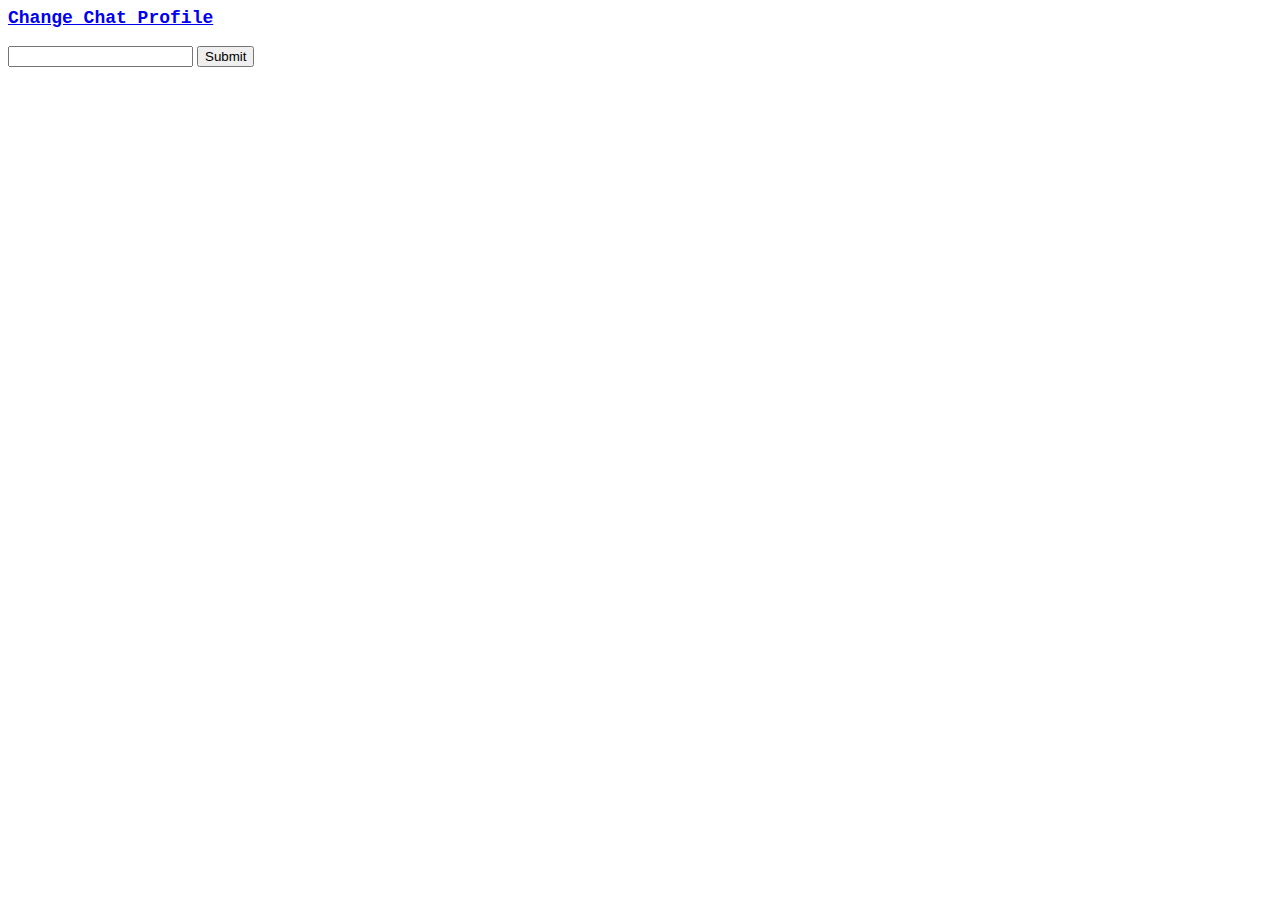
==== public/chat.html @ 4e036693 "Added rudimentary login page" ====
<!doctype html>
<html>
	<head>
		<meta charset="utf-8">
		<title>
			Socket.io Basics
		</title>
	</head>
	<body>
	<span style="font-family:courier;font-size:18px;"><b><a href="/index.html">Change Chat Profile</a></b></span>
	<h2 id="room-title" style="font-family:courier;font-size:22px;font-weight:bold;"></h2>
	<div class="messages" style="font-family:courier;font-size:18px;">
	<!--Messages end up here-->
		
	</div>
	<form id="message-form">
		<input type="text" name="message"/>
		<input type="submit">
	</form>
	<script src="/js/jquery-2.1.4.min.js"/></script>	
	<script src="/js/socket.io-1.7.2.min.js"/></script>
	<script src="/js/moment.min.js"/></script>
	<script src="/js/queryparams.js"/></script>	
	<script src="/js/app.js"/></script>	
	</body>
</html>
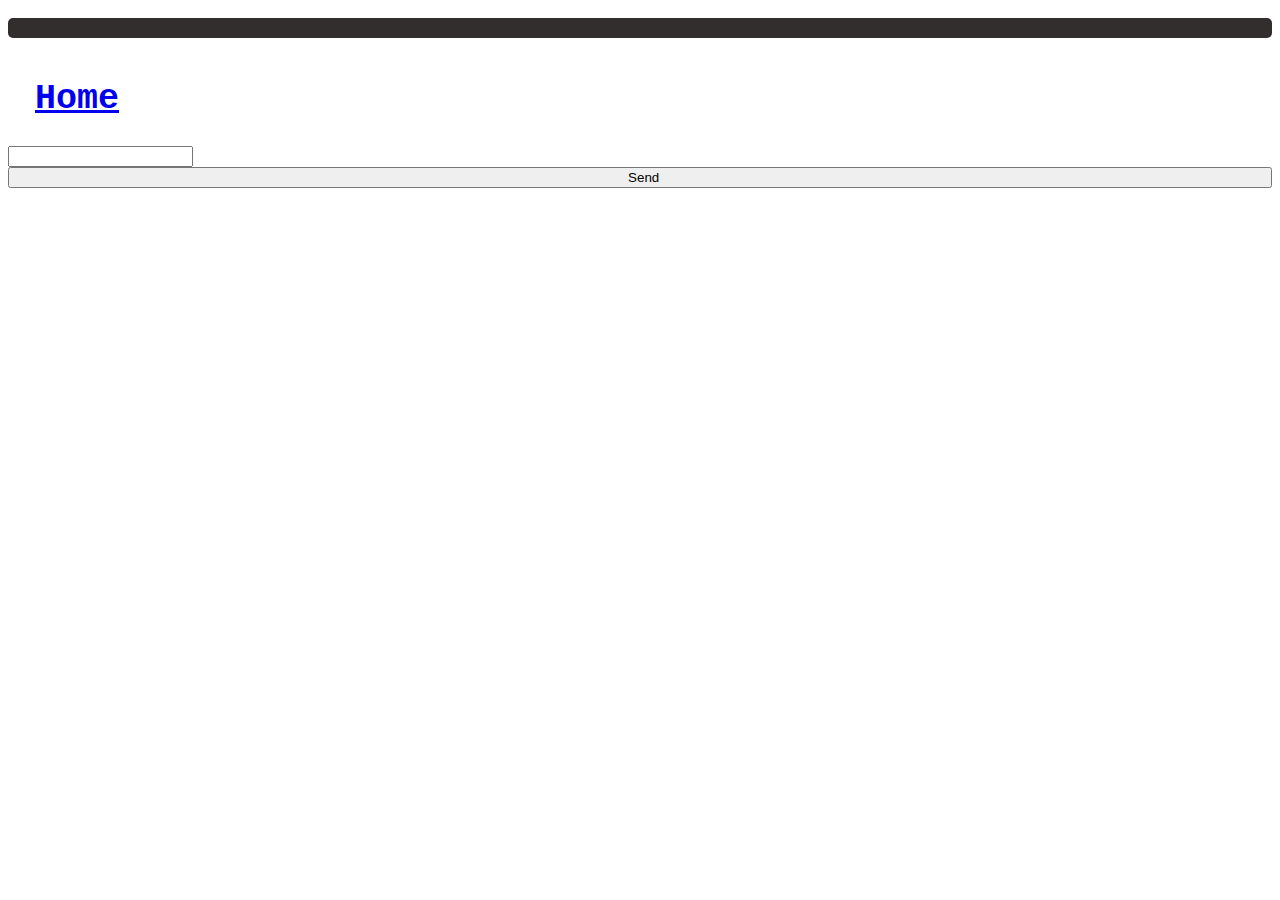
==== commit 38d81add: "Added Bootstrap styling to chat app" ====
--- a/public/chat.html
+++ b/public/chat.html
@@ -3,24 +3,55 @@
 	<head>
 		<meta charset="utf-8">
 		<title>
-			Socket.io Basics
+			SocketChat
 		</title>
+		<link rel="stylesheet" type="text/css" href="/css/bootstrap.min.css">
+		<link rel="stylesheet" type="text/css" href="/css/socketchatstyles.css">
+		<link rel="stylesheet" type="text/css" href="/css/ionicons.css">
 	</head>
 	<body>
-	<span style="font-family:courier;font-size:18px;"><b><a href="/index.html">Change Chat Profile</a></b></span>
-	<h2 id="room-title" style="font-family:courier;font-size:22px;font-weight:bold;"></h2>
-	<div class="messages" style="font-family:courier;font-size:18px;">
-	<!--Messages end up here-->
-		
-	</div>
-	<form id="message-form">
-		<input type="text" name="message"/>
-		<input type="submit">
-	</form>
-	<script src="/js/jquery-2.1.4.min.js"/></script>	
+	<div class="login-dark-chat">
+    <div class="container">
+        <div class="row">
+		<div class="col-lg-12 col-md-12 col-sm-12 col-xs-12">
+	           <div class="row">
+	            	<div class="col-lg-6 col-md-6 col-sm-6 col-xs-6">
+	            	    <h2 id="room-title" style="font-family:courier;font-size:22px;font-weight:bold;background: #332e2e;color:white;padding: 10px;border-radius: 5px;"></h2>	
+	            	</div>
+	            	<div class="col-lg-6 col-md-6 col-sm-6 col-xs-6">
+	            		<div class="icon ion-home pull-right" style="font-family:courier;font-size:18px;font-size: 35px;margin:5px;padding: 22px;"><b><a href="/index.html">Home</a></b></div>
+	            	</div>
+	            </div>
+            </div>
+            <div class="col-lg-10 col-md-10 col-sm-8 col-xs-12">
+                <div class="chatcontainer">
+                	<div class="messages" style="font-family:courier;font-size:18px;">
+					<!--Messages end up here-->					
+					</div>
+					<form id="message-form" class="row">
+					<div class="col-lg-10 col-md-10 col-sm-8 col-xs-8">
+						<input name="message" class="form-control"/>
+					</div>
+					<div class="col-lg-2 col-md-2 col-sm-4 col-xs-4">
+						<button type="submit" class="btn btn-primary" style="width: 100%;">
+						  <i class="icon ion-android-send"></i>&nbsp;&nbsp;Send 
+						</button>
+					</div>
+					</form>
+                </div>
+            </div>
+            <div class="col-lg-2 col-md-2 col-sm-4 col-xs-12">
+            	 <div id="currentUsers" class="chatcontainer users"> 
+					
+            	 </div>
+            </div>
+        </div>
+    </div>
+    </div>
+    <script src="/js/jquery-2.1.4.min.js"/></script>	
 	<script src="/js/socket.io-1.7.2.min.js"/></script>
 	<script src="/js/moment.min.js"/></script>
 	<script src="/js/queryparams.js"/></script>	
 	<script src="/js/app.js"/></script>	
-	</body>
+</body>
 </html>